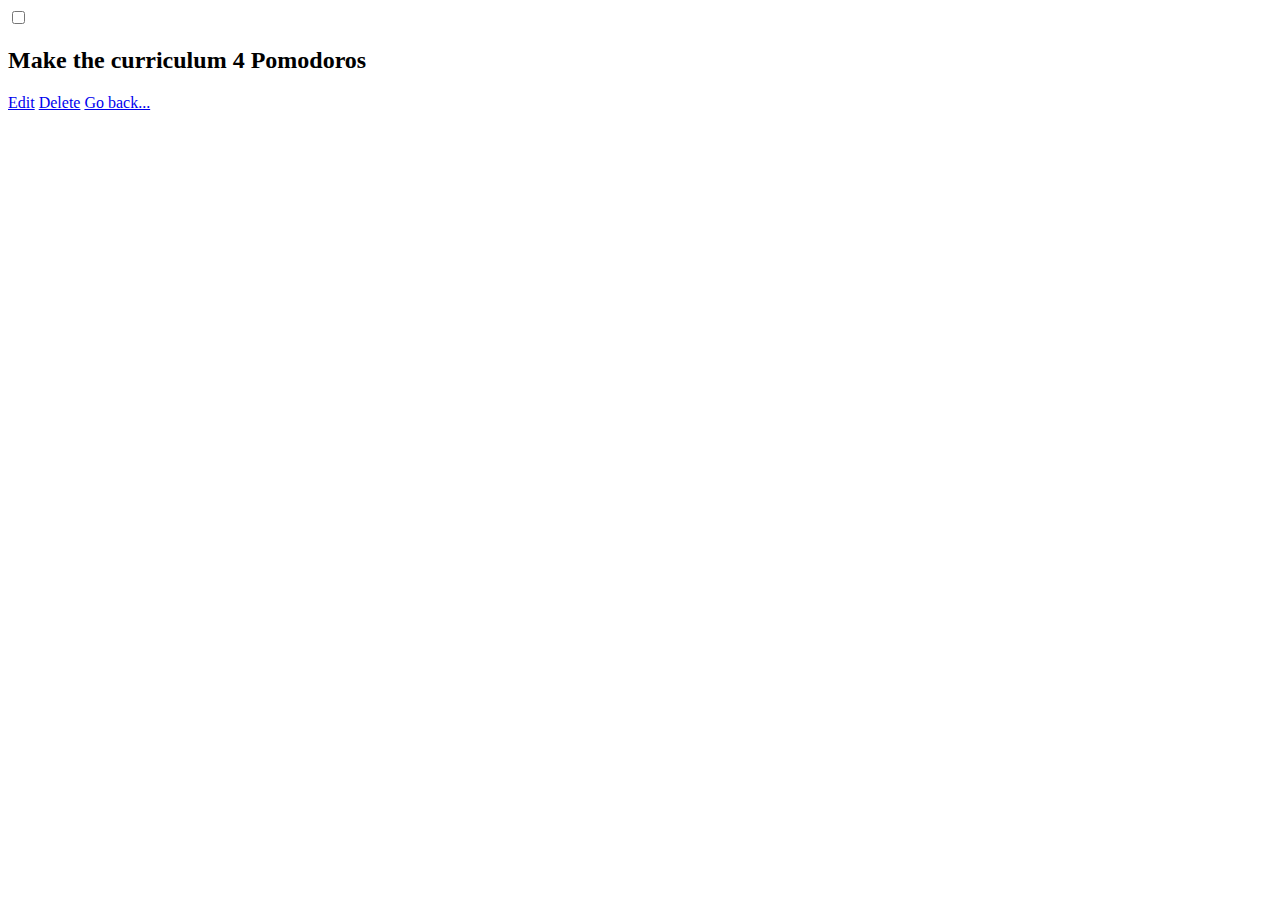
==== show.html @ 27cb4cc0 "add todos" ====
<html>
 <head>
   <title>Todo List Application</title>
 </head>
 <body>
   <input type="checkbox">
   <h2>Make the curriculum 4 Pomodoros</h2>
   <a href="#">Edit</a>
   <a href="#">Delete</a>
   <a href="index.html">Go back...</a>
 </body>
</html>
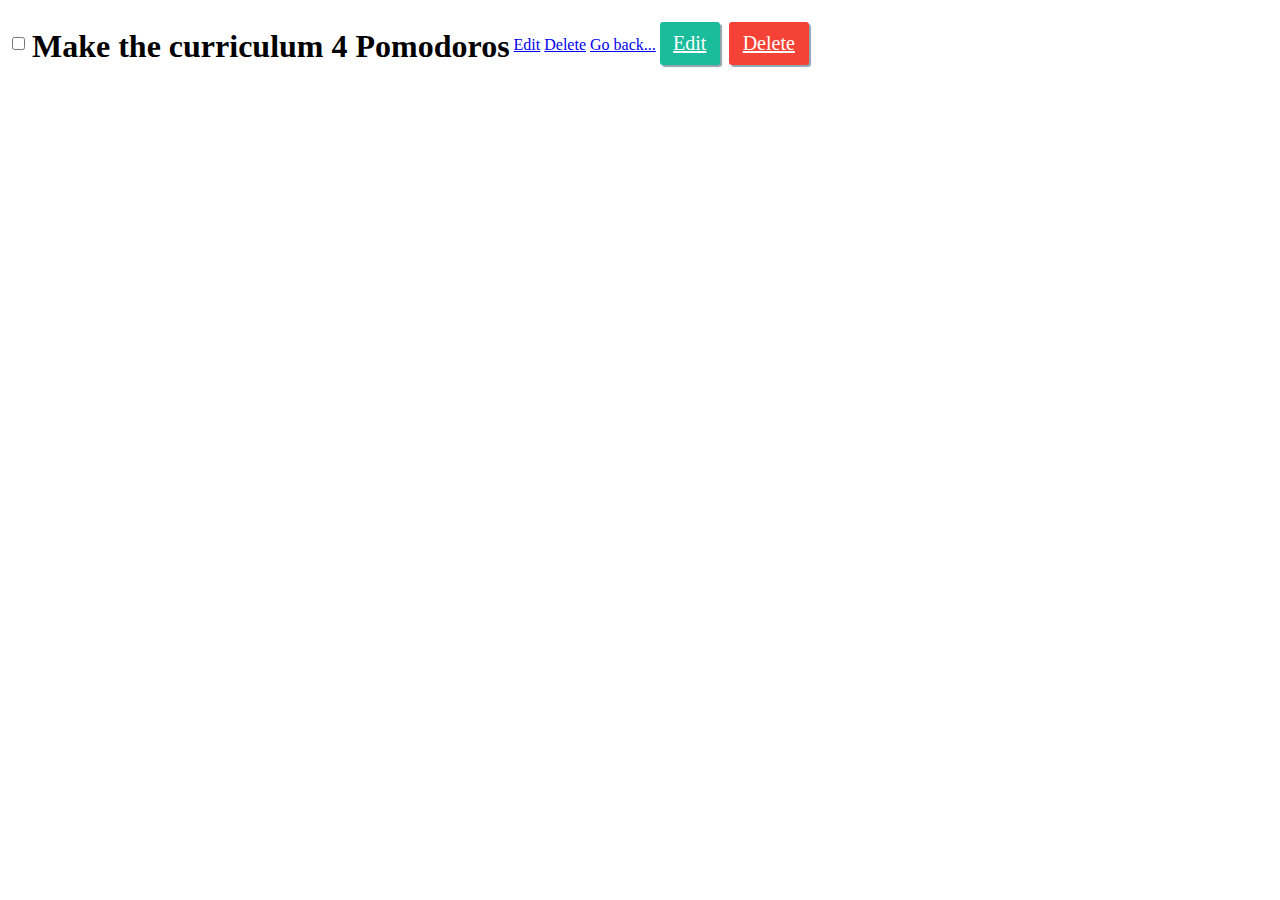
==== commit 2d4365f9: "add new add todo" ====
--- a/show.html
+++ b/show.html
@@ -1,6 +1,7 @@
 <html>
  <head>
    <title>Todo List Application</title>
+   <link rel="stylesheet" href="show.css"type="text/css"/>
  </head>
  <body>
    <input type="checkbox">
@@ -8,5 +9,7 @@
    <a href="#">Edit</a>
    <a href="#">Delete</a>
    <a href="index.html">Go back...</a>
+   <a href="#" id="edit-todo-button">Edit</a>
+   <a href="#" id="delete-todo-button">Delete</a>
  </body>
 </html>--- a/show.css
+++ b/show.css
@@ -0,0 +1,50 @@
+h2{
+ display: inline-block;
+ vertical-align: middle;
+ font-size: 32px;
+ margin: 20px 0px;
+}
+.simple-link{
+  display: block;
+  margin-top: 20px;
+  text-decoration: underline;
+  color: #9E9E9E;
+}
+.simple-link:active{
+  color: #212121;
+}
+#edit-todo-button{
+  display: inline-block;
+  width: 40px;
+  background-color: #1ABC9C;
+  margin-right: 5px;
+  font-size: 20px;
+  text-align: center;
+  color: #FFF;
+  outline: none;
+  border-style: none;
+  padding: 10px;
+  border-radius: 3px;
+  box-shadow: 2px 2px 1px #90A4AE;
+}
+#edit-todo-button:active{
+  box-shadow: 1px 1px 1px #90A4AE;
+}
+#delete-todo-button{
+  display: inline-block;
+  width: 60px;
+  background-color: #F44336;
+  font-size: 20px;
+  text-align: center;
+  color: #FFF;
+  outline: none;
+  border-style: none;
+  padding: 10px;
+  border-radius: 3px;
+  box-shadow: 2px 2px 1px #90A4AE;
+}
+#delete-todo-button:active{
+  box-shadow: 1px 1px 1px #90A4AE;
+}
+{font-family: 'Indie Flower', cursive;
+}